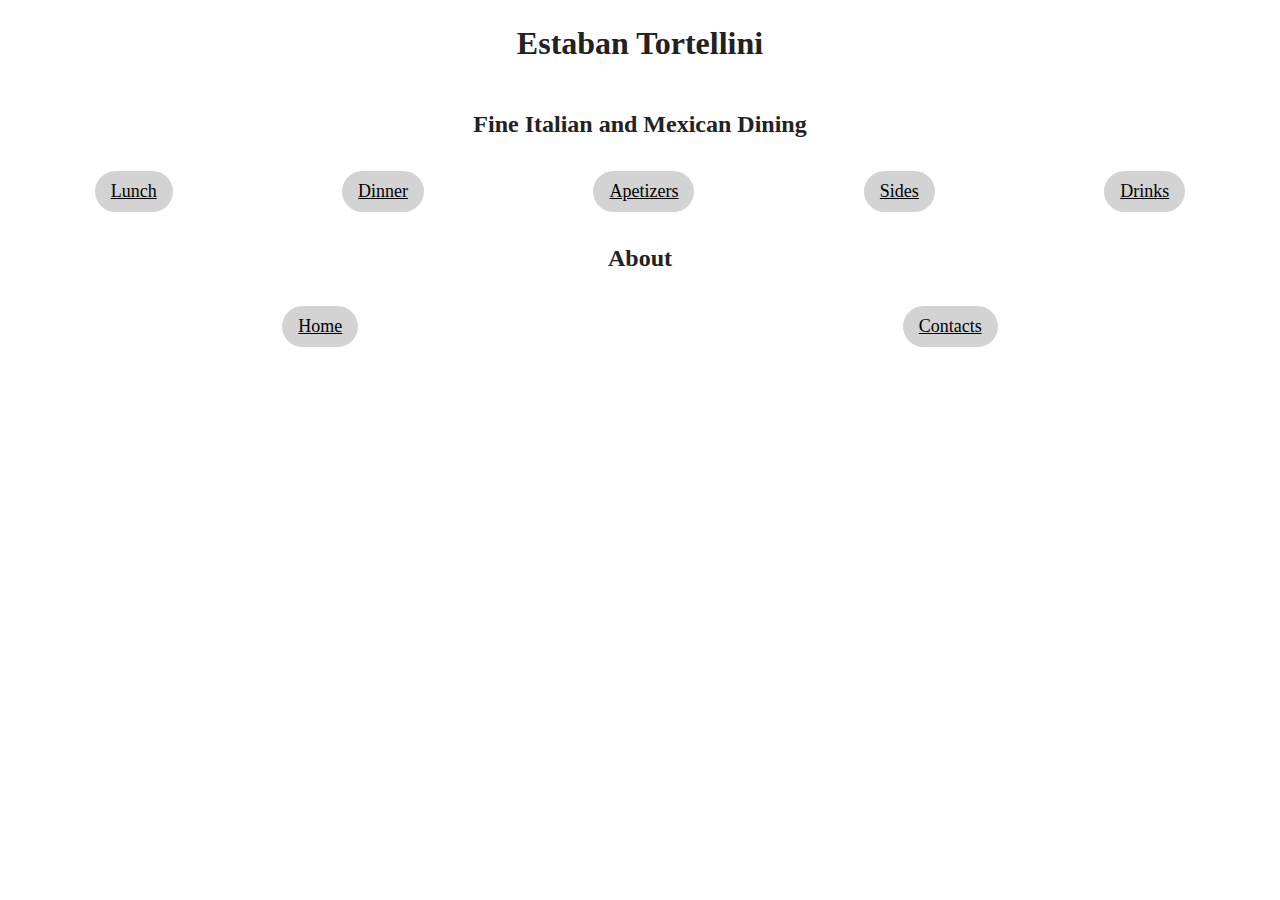
==== about.html @ 76659244 "Added more html links and made sure there were no dead ends" ====
<!doctype html>
<html class="no-js" lang="">
  <head>
    <meta charset="utf-8">
    <title></title>
    <meta name="description" content="">
    <meta name="viewport" content="width=device-width, initial-scale=1">
    <meta property="og:title" content="">
    <meta property="og:type" content="">
    <meta property="og:url" content="">
    <meta property="og:image" content="">
    <link rel="manifest" href="site.webmanifest">
    <link rel="apple-touch-icon" href="icon.png">
    <!-- Place favicon.ico in the root directory -->
    <link rel="stylesheet" href="css/normalize.css">
    <link rel="stylesheet" href="css/main.css">
    <meta name="theme-color" content="#fafafa">
  </head>
  
    <body>
        <div class="res-title">
         <div>
           <h1>Estaban Tortellini</h1>
         </div>
     </div>
  
    <div class="res-tag">
        <div>
        <h2>Fine Italian and Mexican Dining</h2>
        </div>
    </div>
  
    <div>
        <nav class="dining-options-nav">
          <a class="button" href="lunch.html">Lunch</a>
          <a class="button" href="dinner.html">Dinner</a>
          <a class="button" href="apetizer.html">Apetizers</a>
          <a class="button" href="side.html">Sides</a>
          <a class="button" href="drink.html">Drinks</a>
        </nav>
      </div>

    <div class="lunch-head">
      <div>
        <h2>About</h2>
      </div>
    </div>
  
    <div>
        <nav class="dining-options-nav">
          <a class="button" href="index.html">Home</a>
          <a class="button" href="index.html">Contacts</a>
        </nav>
      </div>

  </div>
</body>
</html>
---- css/main.css ----
/*! HTML5 Boilerplate v8.0.0 | MIT License | https://html5boilerplate.com/ */

/* main.css 2.1.0 | MIT License | https://github.com/h5bp/main.css#readme */
/*
 * What follows is the result of much research on cross-browser styling.
 * Credit left inline and big thanks to Nicolas Gallagher, Jonathan Neal,
 * Kroc Camen, and the H5BP dev community and team.
 */

/* ==========================================================================
   Base styles: opinionated defaults
   ========================================================================== */

html {
  color: #222;
  font-size: 1em;
  line-height: 1.4;
  scroll-behavior: smooth;
  margin-bottom: 500px;
}

/*
 * Remove text-shadow in selection highlight:
 * https://twitter.com/miketaylr/status/12228805301
 *
 * Vendor-prefixed and regular ::selection selectors cannot be combined:
 * https://stackoverflow.com/a/16982510/7133471
 *
 * Customize the background color to match your design.
 */

::-moz-selection {
  background: #b3d4fc;
  text-shadow: none;
}

::selection {
  background: #b3d4fc;
  text-shadow: none;
}

/*
 * A better looking default horizontal rule
 */

hr {
  display: block;
  height: 1px;
  border: 0;
  border-top: 1px solid #ccc;
  margin: 1em 0;
  padding: 0;
}

/*
 * Remove the gap between audio, canvas, iframes,
 * images, videos and the bottom of their containers:
 * https://github.com/h5bp/html5-boilerplate/issues/440
 */

audio,
canvas,
iframe,
img,
svg,
video {
  vertical-align: middle;
}

/*
 * Remove default fieldset styles.
 */

fieldset {
  border: 0;
  margin: 0;
  padding: 0;
}

/*
 * Allow only vertical resizing of textareas.
 */

textarea {
  resize: vertical;
}

/* ==========================================================================
   Author's custom styles
   ========================================================================== */

/* ==========================================================================
   Helper classes
   ========================================================================== */

/*
 * Hide visually and from screen readers
 */

.hidden,
[hidden] {
  display: none !important;
}

/*
 * Hide only visually, but have it available for screen readers:
 * https://snook.ca/archives/html_and_css/hiding-content-for-accessibility
 *
 * 1. For long content, line feeds are not interpreted as spaces and small width
 *    causes content to wrap 1 word per line:
 *    https://medium.com/@jessebeach/beware-smushed-off-screen-accessible-text-5952a4c2cbfe
 */

.sr-only {
  border: 0;
  clip: rect(0, 0, 0, 0);
  height: 1px;
  margin: -1px;
  overflow: hidden;
  padding: 0;
  position: absolute;
  white-space: nowrap;
  width: 1px;
  /* 1 */
}

/*
 * Extends the .sr-only class to allow the element
 * to be focusable when navigated to via the keyboard:
 * https://www.drupal.org/node/897638
 */

.sr-only.focusable:active,
.sr-only.focusable:focus {
  clip: auto;
  height: auto;
  margin: 0;
  overflow: visible;
  position: static;
  white-space: inherit;
  width: auto;
}

/*
 * Hide visually and from screen readers, but maintain layout
 */

.invisible {
  visibility: hidden;
}

/*
 * Clearfix: contain floats
 *
 * For modern browsers
 * 1. The space content is one way to avoid an Opera bug when the
 *    `contenteditable` attribute is included anywhere else in the document.
 *    Otherwise it causes space to appear at the top and bottom of elements
 *    that receive the `clearfix` class.
 * 2. The use of `table` rather than `block` is only necessary if using
 *    `:before` to contain the top-margins of child elements.
 */

.clearfix::before,
.clearfix::after {
  content: " ";
  display: table;
}

.clearfix::after {
  clear: both;
}

/* ==========================================================================
   EXAMPLE Media Queries for Responsive Design.
   These examples override the primary ('mobile first') styles.
   Modify as content requires.
   ========================================================================== */

@media only screen and (min-width: 35em) {
  /* Style adjustments for viewports that meet the condition */
}

@media print,
  (-webkit-min-device-pixel-ratio: 1.25),
  (min-resolution: 1.25dppx),
  (min-resolution: 120dpi) {
  /* Style adjustments for high resolution devices */
}

/* ==========================================================================
   Print styles.
   Inlined to avoid the additional HTTP request:
   https://www.phpied.com/delay-loading-your-print-css/
   ========================================================================== */

@media print {
  *,
  *::before,
  *::after {
    background: #fff !important;
    color: #000 !important;
    /* Black prints faster */
    box-shadow: none !important;
    text-shadow: none !important;
  }

  a,
  a:visited {
    text-decoration: underline;
  }

  a[href]::after {
    content: " (" attr(href) ")";
  }

  abbr[title]::after {
    content: " (" attr(title) ")";
  }

  /*
   * Don't show links that are fragment identifiers,
   * or use the `javascript:` pseudo protocol
   */
  a[href^="#"]::after,
  a[href^="javascript:"]::after {
    content: "";
  }

  pre {
    white-space: pre-wrap !important;
  }

  pre,
  blockquote {
    border: 1px solid #999;
    page-break-inside: avoid;
  }

  /*
   * Printing Tables:
   * https://web.archive.org/web/20180815150934/http://css-discuss.incutio.com/wiki/Printing_Tables
   */
  thead {
    display: table-header-group;
  }

  tr,
  img {
    page-break-inside: avoid;
  }

  p,
  h2,
  h3 {
    orphans: 3;
    widows: 3;
  }

  h2,
  h3 {
    page-break-after: avoid;
  }
}

/*Beginning of Sean's Code*/
.preamble p{
  display: none;
  display: inline;
  display: inline-block;
  display: block;
}

img {
  width: 100%;
  height: 300px;
}

.button {
  border-radius: 50px;
  color: black;
  background-color: lightgrey;
  border: 0;
  font-size: 18px;
  padding: 8px 16px;
  cursor: pointer;
}

.button:hover {
  background-color: grey;
}

.button:focus {
  outline: 3px solid grey;
}

  .res-title{
    display: flex;
    justify-content: center;
  }

  .res-tag{
    display: flex;
    justify-content: center;
  }

  .dining-options-nav {
    padding: 10px;
    display: flex;
    justify-content: space-around;
    align-items: center;
    flex-direction: row;
  }

  .lunch-head{
    display: flex;
    justify-content: center;
  }

  .lunch-pics-and-description {
    display: flex;
    gap: 20px;
    justify-content: center;
    padding: 20px 50px;
  }

  .dinner-head{
    display: flex;
    justify-content: center;
  }

  .apetizer-head{
    display: flex;
    justify-content: center;
  }

  .side-head{
    display: flex;
    justify-content: center;
  }

  .drink-head{
    display: flex;
    justify-content: center;
  }

  .information {
    display: flex;
    justify-content: space-between;
    align-items: flex-end;
  }

  .information-nav {
    padding: 10px;
    display: flex;
    justify-content: space-around;
    align-items: center;
    flex-direction: row;
  }
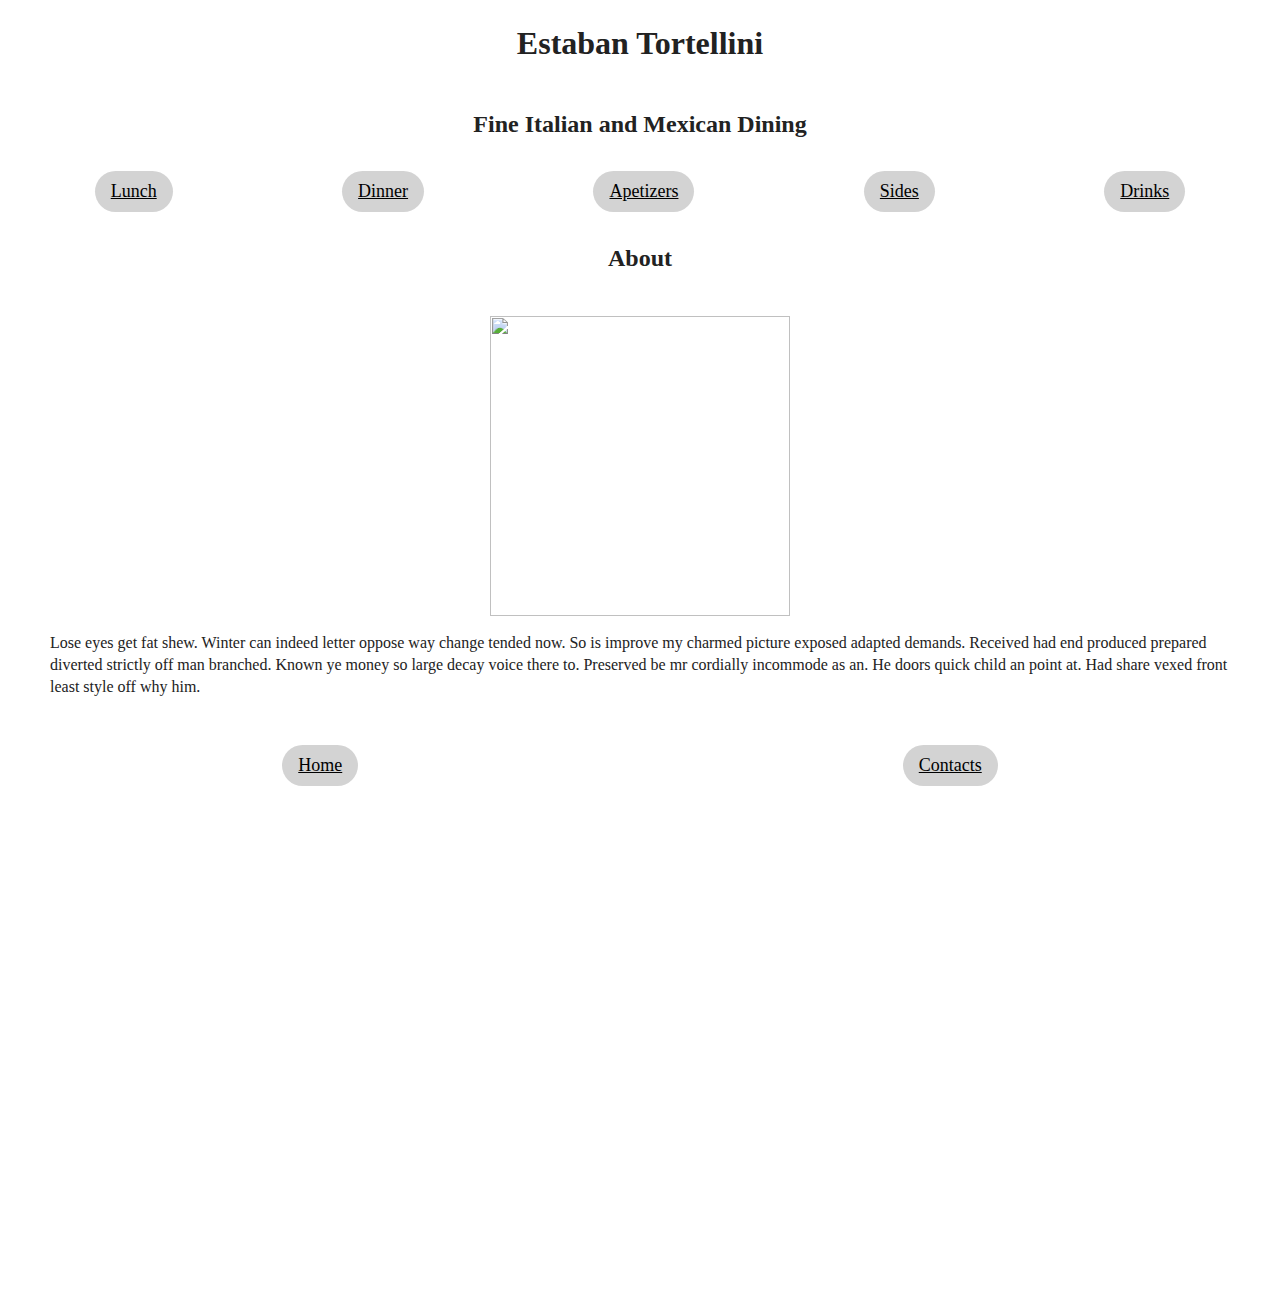
==== commit b7b4f3a8: "Finished up Formatting and code" ====
--- a/about.html
+++ b/about.html
@@ -42,14 +42,21 @@
 
     <div class="lunch-head">
       <div>
-        <h2>About</h2>
+         <h2>About</h2>
       </div>
     </div>
-  
+
+    <div class="lunch-pics-and-description">
+        <div>
+          <img src="https://nerdyfoodies.com/wp-content/uploads/2021/01/chef-fabio-viviani-1024x1024.jpg" alt="" class="profile-img">
+          <p>Lose eyes get fat shew. Winter can indeed letter oppose way change tended now. So is improve my charmed picture exposed adapted demands. Received had end produced prepared diverted strictly off man branched. Known ye money so large decay voice there to. Preserved be mr cordially incommode as an. He doors quick child an point at. Had share vexed front least style off why him.</p>
+        </div>
+        </div>
+
     <div>
         <nav class="dining-options-nav">
           <a class="button" href="index.html">Home</a>
-          <a class="button" href="index.html">Contacts</a>
+          <a class="button" href="contacts.html">Contacts</a>
         </nav>
       </div>
 
--- a/css/main.css
+++ b/css/main.css
@@ -276,6 +276,13 @@
   height: 300px;
 }
 
+.profile-img {
+  display: flex;
+  margin-left: auto;
+  margin-right: auto;
+  width: 300px;
+}
+
 .button {
   border-radius: 50px;
   color: black;
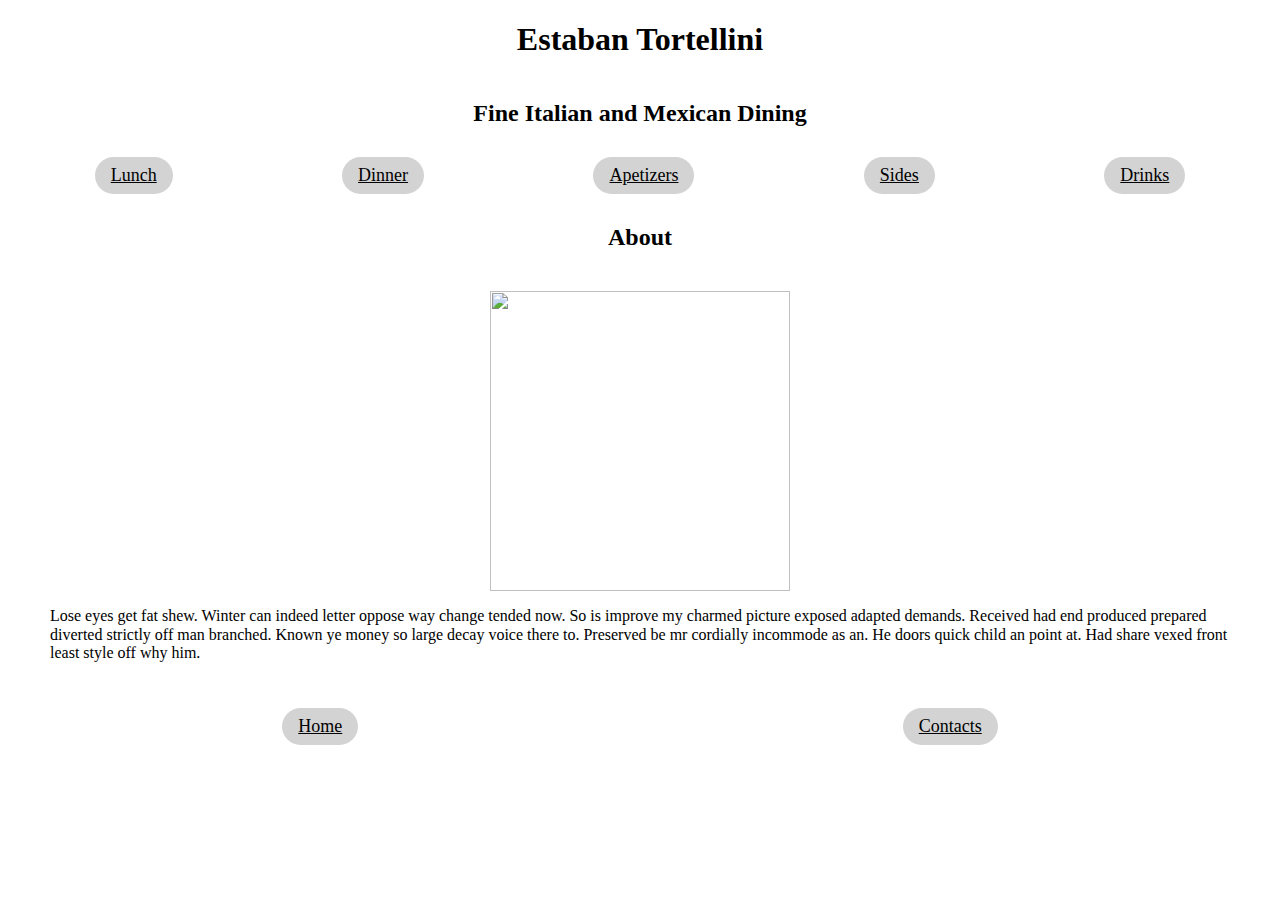
==== commit 9c55708b: "Beautified Code" ====
--- a/about.html
+++ b/about.html
@@ -16,50 +16,49 @@
     <link rel="stylesheet" href="css/main.css">
     <meta name="theme-color" content="#fafafa">
   </head>
-  
-    <body>
-        <div class="res-title">
-         <div>
-           <h1>Estaban Tortellini</h1>
-         </div>
-     </div>
-  
+
+  <body>
+    <div class="res-title">
+      <div>
+        <h1>Estaban Tortellini</h1>
+      </div>
+    </div>
+
     <div class="res-tag">
-        <div>
+      <div>
         <h2>Fine Italian and Mexican Dining</h2>
-        </div>
+      </div>
     </div>
-  
+
     <div>
-        <nav class="dining-options-nav">
-          <a class="button" href="lunch.html">Lunch</a>
-          <a class="button" href="dinner.html">Dinner</a>
-          <a class="button" href="apetizer.html">Apetizers</a>
-          <a class="button" href="side.html">Sides</a>
-          <a class="button" href="drink.html">Drinks</a>
-        </nav>
-      </div>
+      <nav class="dining-options-nav">
+        <a class="button" href="lunch.html">Lunch</a>
+        <a class="button" href="dinner.html">Dinner</a>
+        <a class="button" href="apetizer.html">Apetizers</a>
+        <a class="button" href="side.html">Sides</a>
+        <a class="button" href="drink.html">Drinks</a>
+      </nav>
+    </div>
 
     <div class="lunch-head">
       <div>
-         <h2>About</h2>
+        <h2>About</h2>
+      </div>
+    </div>
+    
+    <div class="lunch-pics-and-description">
+      <div>
+        <img src="https://nerdyfoodies.com/wp-content/uploads/2021/01/chef-fabio-viviani-1024x1024.jpg" alt="" class="profile-img">
+        <p>Lose eyes get fat shew. Winter can indeed letter oppose way change tended now. So is improve my charmed picture exposed adapted demands. Received had end produced prepared diverted strictly off man branched. Known ye money so large decay voice there to. Preserved be mr cordially incommode as an. He doors quick child an point at. Had share vexed front least style off why him.</p>
       </div>
     </div>
 
-    <div class="lunch-pics-and-description">
-        <div>
-          <img src="https://nerdyfoodies.com/wp-content/uploads/2021/01/chef-fabio-viviani-1024x1024.jpg" alt="" class="profile-img">
-          <p>Lose eyes get fat shew. Winter can indeed letter oppose way change tended now. So is improve my charmed picture exposed adapted demands. Received had end produced prepared diverted strictly off man branched. Known ye money so large decay voice there to. Preserved be mr cordially incommode as an. He doors quick child an point at. Had share vexed front least style off why him.</p>
-        </div>
-        </div>
-
     <div>
-        <nav class="dining-options-nav">
-          <a class="button" href="index.html">Home</a>
-          <a class="button" href="contacts.html">Contacts</a>
-        </nav>
-      </div>
-
-  </div>
-</body>
+      <nav class="dining-options-nav">
+        <a class="button" href="index.html">Home</a>
+        <a class="button" href="contacts.html">Contacts</a>
+      </nav>
+    </div>
+    </div>
+  </body>
 </html>--- a/css/main.css
+++ b/css/main.css
@@ -1,316 +1,136 @@
-/*! HTML5 Boilerplate v8.0.0 | MIT License | https://html5boilerplate.com/ */
-
-/* main.css 2.1.0 | MIT License | https://github.com/h5bp/main.css#readme */
-/*
- * What follows is the result of much research on cross-browser styling.
- * Credit left inline and big thanks to Nicolas Gallagher, Jonathan Neal,
- * Kroc Camen, and the H5BP dev community and team.
- */
-
-/* ==========================================================================
-   Base styles: opinionated defaults
-   ========================================================================== */
-
-html {
-  color: #222;
-  font-size: 1em;
-  line-height: 1.4;
-  scroll-behavior: smooth;
-  margin-bottom: 500px;
-}
-
-/*
- * Remove text-shadow in selection highlight:
- * https://twitter.com/miketaylr/status/12228805301
- *
- * Vendor-prefixed and regular ::selection selectors cannot be combined:
- * https://stackoverflow.com/a/16982510/7133471
- *
- * Customize the background color to match your design.
- */
-
-::-moz-selection {
-  background: #b3d4fc;
-  text-shadow: none;
-}
-
-::selection {
-  background: #b3d4fc;
-  text-shadow: none;
-}
-
-/*
- * A better looking default horizontal rule
- */
-
-hr {
-  display: block;
-  height: 1px;
-  border: 0;
-  border-top: 1px solid #ccc;
-  margin: 1em 0;
-  padding: 0;
-}
-
-/*
- * Remove the gap between audio, canvas, iframes,
- * images, videos and the bottom of their containers:
- * https://github.com/h5bp/html5-boilerplate/issues/440
- */
-
-audio,
-canvas,
-iframe,
-img,
-svg,
-video {
-  vertical-align: middle;
-}
-
-/*
- * Remove default fieldset styles.
- */
-
-fieldset {
-  border: 0;
-  margin: 0;
-  padding: 0;
-}
-
-/*
- * Allow only vertical resizing of textareas.
- */
-
-textarea {
-  resize: vertical;
-}
-
-/* ==========================================================================
-   Author's custom styles
-   ========================================================================== */
-
-/* ==========================================================================
-   Helper classes
-   ========================================================================== */
-
-/*
- * Hide visually and from screen readers
- */
-
-.hidden,
-[hidden] {
-  display: none !important;
-}
-
-/*
- * Hide only visually, but have it available for screen readers:
- * https://snook.ca/archives/html_and_css/hiding-content-for-accessibility
- *
- * 1. For long content, line feeds are not interpreted as spaces and small width
- *    causes content to wrap 1 word per line:
- *    https://medium.com/@jessebeach/beware-smushed-off-screen-accessible-text-5952a4c2cbfe
- */
-
-.sr-only {
-  border: 0;
-  clip: rect(0, 0, 0, 0);
-  height: 1px;
-  margin: -1px;
-  overflow: hidden;
-  padding: 0;
-  position: absolute;
-  white-space: nowrap;
-  width: 1px;
-  /* 1 */
-}
-
-/*
- * Extends the .sr-only class to allow the element
- * to be focusable when navigated to via the keyboard:
- * https://www.drupal.org/node/897638
- */
-
-.sr-only.focusable:active,
-.sr-only.focusable:focus {
-  clip: auto;
-  height: auto;
-  margin: 0;
-  overflow: visible;
-  position: static;
-  white-space: inherit;
-  width: auto;
-}
-
-/*
- * Hide visually and from screen readers, but maintain layout
- */
-
-.invisible {
-  visibility: hidden;
-}
-
-/*
- * Clearfix: contain floats
- *
- * For modern browsers
- * 1. The space content is one way to avoid an Opera bug when the
- *    `contenteditable` attribute is included anywhere else in the document.
- *    Otherwise it causes space to appear at the top and bottom of elements
- *    that receive the `clearfix` class.
- * 2. The use of `table` rather than `block` is only necessary if using
- *    `:before` to contain the top-margins of child elements.
- */
-
-.clearfix::before,
-.clearfix::after {
-  content: " ";
-  display: table;
-}
-
-.clearfix::after {
-  clear: both;
-}
-
 /* ==========================================================================
    EXAMPLE Media Queries for Responsive Design.
    These examples override the primary ('mobile first') styles.
    Modify as content requires.
    ========================================================================== */
 
-@media only screen and (min-width: 35em) {
-  /* Style adjustments for viewports that meet the condition */
-}
-
-@media print,
+   @media only screen and (min-width: 35em) {
+    /* Style adjustments for viewports that meet the condition */
+  }
+  
+  @media print,
   (-webkit-min-device-pixel-ratio: 1.25),
   (min-resolution: 1.25dppx),
   (min-resolution: 120dpi) {
-  /* Style adjustments for high resolution devices */
-}
-
-/* ==========================================================================
-   Print styles.
-   Inlined to avoid the additional HTTP request:
-   https://www.phpied.com/delay-loading-your-print-css/
-   ========================================================================== */
-
-@media print {
-  *,
-  *::before,
-  *::after {
-    background: #fff !important;
-    color: #000 !important;
-    /* Black prints faster */
-    box-shadow: none !important;
-    text-shadow: none !important;
+    /* Style adjustments for high resolution devices */
   }
-
-  a,
-  a:visited {
-    text-decoration: underline;
+  
+  
+  /* ==========================================================================
+     Print styles.
+     Inlined to avoid the additional HTTP request:
+     https://www.phpied.com/delay-loading-your-print-css/
+     ========================================================================== */
+  
+  @media print {
+    *,
+    *::before,
+    *::after {
+      background: #fff !important;
+      color: #000 !important;
+      /* Black prints faster */
+      box-shadow: none !important;
+      text-shadow: none !important;
+    }
+    a,
+    a:visited {
+      text-decoration: underline;
+    }
+    a[href]::after {
+      content: " (" attr(href) ")";
+    }
+    abbr[title]::after {
+      content: " (" attr(title) ")";
+    }
+    /*
+     * Don't show links that are fragment identifiers,
+     * or use the `javascript:` pseudo protocol
+     */
+    a[href^="#"]::after,
+    a[href^="javascript:"]::after {
+      content: "";
+    }
+    pre {
+      white-space: pre-wrap !important;
+    }
+    pre,
+    blockquote {
+      border: 1px solid #999;
+      page-break-inside: avoid;
+    }
+    /*
+     * Printing Tables:
+     * https://web.archive.org/web/20180815150934/http://css-discuss.incutio.com/wiki/Printing_Tables
+     */
+    thead {
+      display: table-header-group;
+    }
+    tr,
+    img {
+      page-break-inside: avoid;
+    }
+    p,
+    h2,
+    h3 {
+      orphans: 3;
+      widows: 3;
+    }
+    h2,
+    h3 {
+      page-break-after: avoid;
+    }
   }
-
-  a[href]::after {
-    content: " (" attr(href) ")";
+  
+  
+  /*Beginning of Sean's Code*/
+  
+  .preamble p {
+    display: none;
+    display: inline;
+    display: inline-block;
+    display: block;
   }
-
-  abbr[title]::after {
-    content: " (" attr(title) ")";
+  
+  img {
+    width: 100%;
+    height: 300px;
   }
-
-  /*
-   * Don't show links that are fragment identifiers,
-   * or use the `javascript:` pseudo protocol
-   */
-  a[href^="#"]::after,
-  a[href^="javascript:"]::after {
-    content: "";
+  
+  .profile-img {
+    display: flex;
+    margin-left: auto;
+    margin-right: auto;
+    width: 300px;
   }
-
-  pre {
-    white-space: pre-wrap !important;
+  
+  .button {
+    border-radius: 50px;
+    color: black;
+    background-color: lightgrey;
+    border: 0;
+    font-size: 18px;
+    padding: 8px 16px;
+    cursor: pointer;
   }
-
-  pre,
-  blockquote {
-    border: 1px solid #999;
-    page-break-inside: avoid;
+  
+  .button:hover {
+    background-color: grey;
   }
-
-  /*
-   * Printing Tables:
-   * https://web.archive.org/web/20180815150934/http://css-discuss.incutio.com/wiki/Printing_Tables
-   */
-  thead {
-    display: table-header-group;
+  
+  .button:focus {
+    outline: 3px solid grey;
   }
-
-  tr,
-  img {
-    page-break-inside: avoid;
-  }
-
-  p,
-  h2,
-  h3 {
-    orphans: 3;
-    widows: 3;
-  }
-
-  h2,
-  h3 {
-    page-break-after: avoid;
-  }
-}
-
-/*Beginning of Sean's Code*/
-.preamble p{
-  display: none;
-  display: inline;
-  display: inline-block;
-  display: block;
-}
-
-img {
-  width: 100%;
-  height: 300px;
-}
-
-.profile-img {
-  display: flex;
-  margin-left: auto;
-  margin-right: auto;
-  width: 300px;
-}
-
-.button {
-  border-radius: 50px;
-  color: black;
-  background-color: lightgrey;
-  border: 0;
-  font-size: 18px;
-  padding: 8px 16px;
-  cursor: pointer;
-}
-
-.button:hover {
-  background-color: grey;
-}
-
-.button:focus {
-  outline: 3px solid grey;
-}
-
-  .res-title{
+  
+  .res-title {
     display: flex;
     justify-content: center;
   }
-
-  .res-tag{
+  
+  .res-tag {
     display: flex;
     justify-content: center;
   }
-
+  
   .dining-options-nav {
     padding: 10px;
     display: flex;
@@ -318,45 +138,45 @@
     align-items: center;
     flex-direction: row;
   }
-
-  .lunch-head{
+  
+  .lunch-head {
     display: flex;
     justify-content: center;
   }
-
+  
   .lunch-pics-and-description {
     display: flex;
     gap: 20px;
     justify-content: center;
     padding: 20px 50px;
   }
-
-  .dinner-head{
+  
+  .dinner-head {
     display: flex;
     justify-content: center;
   }
-
-  .apetizer-head{
+  
+  .apetizer-head {
     display: flex;
     justify-content: center;
   }
-
-  .side-head{
+  
+  .side-head {
     display: flex;
     justify-content: center;
   }
-
-  .drink-head{
+  
+  .drink-head {
     display: flex;
     justify-content: center;
   }
-
+  
   .information {
     display: flex;
     justify-content: space-between;
     align-items: flex-end;
   }
-
+  
   .information-nav {
     padding: 10px;
     display: flex;
